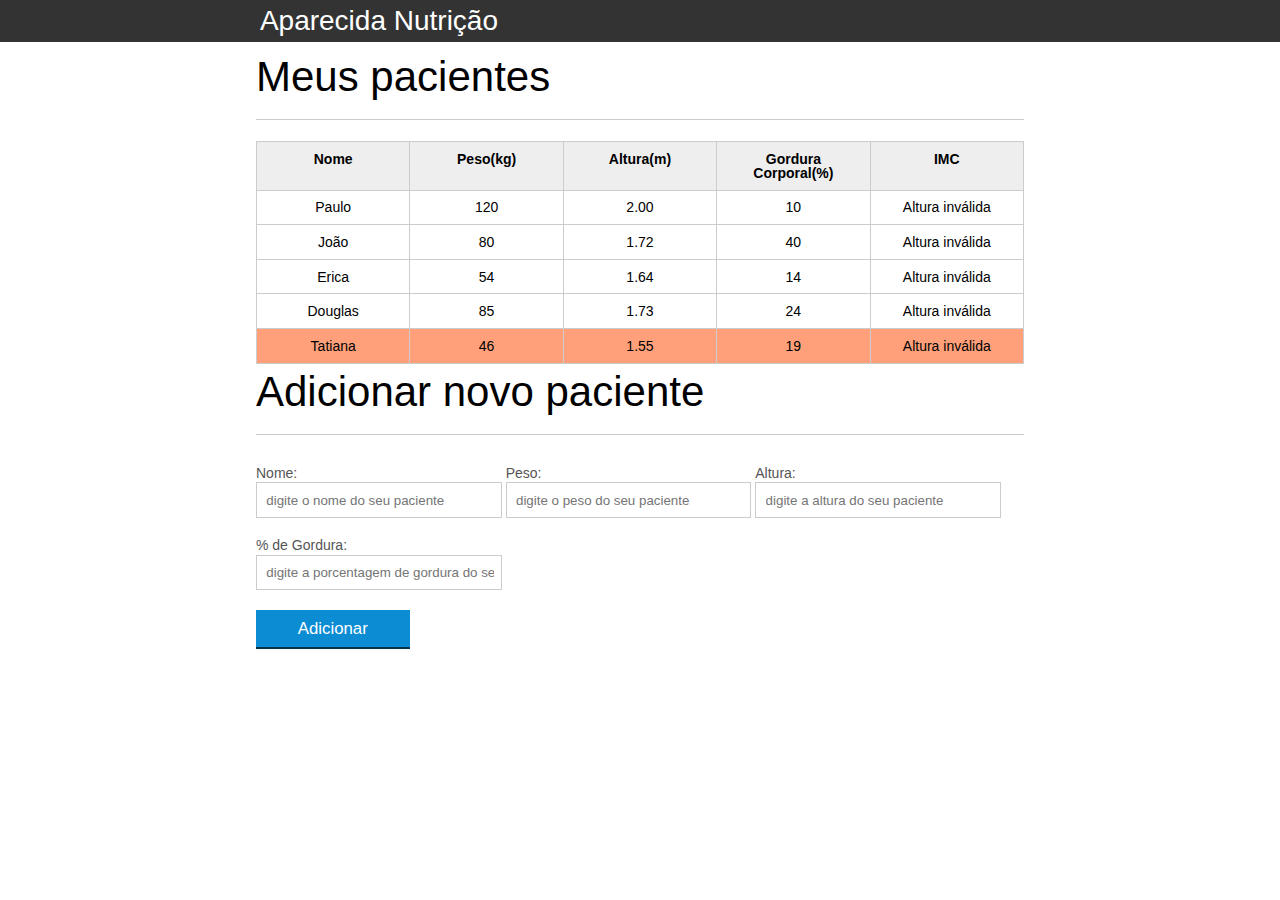
==== js-essencial-um-master/index.html @ 1094335b "Aula 17/08/2019" ====
<!DOCTYPE html>
<html lang="pt-br">

<head>
  <meta charset="UTF-8">
  <title>Aparecida Nutrição</title>
  <link rel="icon" href="favicon.ico" type="image/x-icon">
  <link rel="stylesheet" type="text/css" href="css/reset.css">
  <link rel="stylesheet" type="text/css" href="css/index.css">

</head>

<body>

  <header>
    <div class="container">
      <h1>Aparecida Nutrição</h1>
    </div>
  </header>
  <main>
    <section class="container">
      <h2>Meus pacientes</h2>
      <table>
        <thead>
          <tr>
            <th>Nome</th>
            <th>Peso(kg)</th>
            <th>Altura(m)</th>
            <th>Gordura Corporal(%)</th>
            <th>IMC</th>
          </tr>
        </thead>
        <tbody id="tabela-pacientes">
          <tr class="paciente">
            <td class="info-nome">Paulo</td>
            <td class="info-peso">120</td>
            <td class="info-altura">2.00</td>
            <td class="info-gordura">10</td>
            <td class="info-imc">0</td>
          </tr>
          <tr class="paciente">
            <td class="info-nome">João</td>
            <td class="info-peso">80</td>
            <td class="info-altura">1.72</td>
            <td class="info-gordura">40</td>
            <td class="info-imc">0</td>
          </tr>
          <tr class="paciente">
            <td class="info-nome">Erica</td>
            <td class="info-peso">54</td>
            <td class="info-altura">1.64</td>
            <td class="info-gordura">14</td>
            <td class="info-imc">0</td>
          </tr>
          <tr class="paciente">
            <td class="info-nome">Douglas</td>
            <td class="info-peso">85</td>
            <td class="info-altura">1.73</td>
            <td class="info-gordura">24</td>
            <td class="info-imc">0</td>
          </tr>
          <tr class="paciente">
            <td class="info-nome">Tatiana</td>
            <td class="info-peso">46</td>
            <td class="info-altura">1.55</td>
            <td class="info-gordura">19</td>
            <td class="info-imc">0</td>
          </tr>
        </tbody>
      </table>
    </section>
    <section class="container">
        <h2 id="titulo-form">Adicionar novo paciente</h2>
        <span id="mensagem-erro"></span>
        <form>
            <div class="grupo">
                <label for="nome">Nome:</label>
                <input id="nome" name="nome" type="text" placeholder="digite o nome do seu paciente" class="campo">
            </div>
            <div class="grupo">
                <label for="peso">Peso:</label>
                <input id="peso" name="peso" type="text" placeholder="digite o peso do seu paciente" class="campo campo-medio">
            </div>
            <div class="grupo">
                <label for="altura">Altura:</label>
                <input id="altura" name="altura" type="text" placeholder="digite a altura do seu paciente" class="campo campo-medio">
            </div>
            <div class="grupo">
                <label for="gordura">% de Gordura:</label>
                <input id="gordura" type="text" placeholder="digite a porcentagem de gordura do seu paciente" class="campo campo-medio">
            </div>
    
            <button id="adicionar-paciente">Adicionar</button>
        </form>
    </section>
  </main>
  <script src="js/imc.js"></script>
  <script src="js/form.js"></script>
</body>

</html>
---- js-essencial-um-master/css/index.css ----
*{
	box-sizing: border-box;
 }

body{
	font-family: "Helvetica Neue", "Helvetica", Helvetica, Arial, sans-serif;
	font-size: 14px;
}

header{
	background-color: #333;
	height: 3em;
	color: #FFF;
	margin-bottom: 1em;
}

header h1{
	font-size: 2em;
	display:inline-block;
	vertical-align:	middle;
}
header h2{
	font-size: 2em;
	display:inline-block;
	vertical-align:	middle;
}

header .container:before{
	content: '';
	display:inline-block;
	height: 100%;
	vertical-align:	middle;
}

.container{
	width: 60%;
	height: 100%;
	margin: 0 auto;
}

section{
	margin: 2em 0;
	overflow: hidden;
}

section h2{
	font-size: 3em;
	display: block;
	padding-bottom: .5em;
	border-bottom: 1px solid #ccc;
	margin-bottom: .5em;
}

table{
	width: 100%;
	margin-bottom : .5em;
    table-layout: fixed;

}

td, th {
	padding: .7em;
	margin: 0;
	border: 1px solid #ccc;
	text-align: center;
}

th{
	font-weight: bold;
	background-color: #EEE;
}

label{
	color: #555;
	display: block;
	margin-bottom: .2em;
}

.campo{
	margin: 0;
	padding-bottom: 1em;
	width: 100%;
	border: 1px solid #ccc;
	padding: .7em;
	width: 100%;
}

.campo-medio{
	display: inline-block;
	padding-right: .5em;
}

.grupo{
	width: 32%;
	display: inline-block;
	padding: 10px 0px;
}

button{
	padding: .5em 2em;
	border: 0;
	border-bottom: 2px solid;
	font-size: 1.2em;
	cursor: pointer;
	margin: 0;
	margin-top: -3px;
	color: #fff;
	background-color:#0c8cd3;
	border-color: #04324c;
	width: 20%;
    display: block;
    clear: both;
    margin: 10px 0px;

}

button:active{
  margin-top:0px;
  background-color:#1d82b8;
  border: 0;
  border-top: 2px solid;
  border-color: #04324c;
}

button[disabled=disabled], button:disabled {
    background-color: gray;
	border-color: darkgray;

}

#filtrar-tabela {
  width: 200px;
  height: 35px;
  margin-bottom: 10px;
}

.adicionar-paciente{
    margin-top: 30px;
}

.campo-invalido{
	border: 1px solid red;
}

.linha-erro {
  background-color: lightsalmon;
}

.mensagem-erro {
  color: red;
}

.desaparece {
  opacity: 0;
  transition: 0.5s;
}

.invisivel{
  display: none;
}
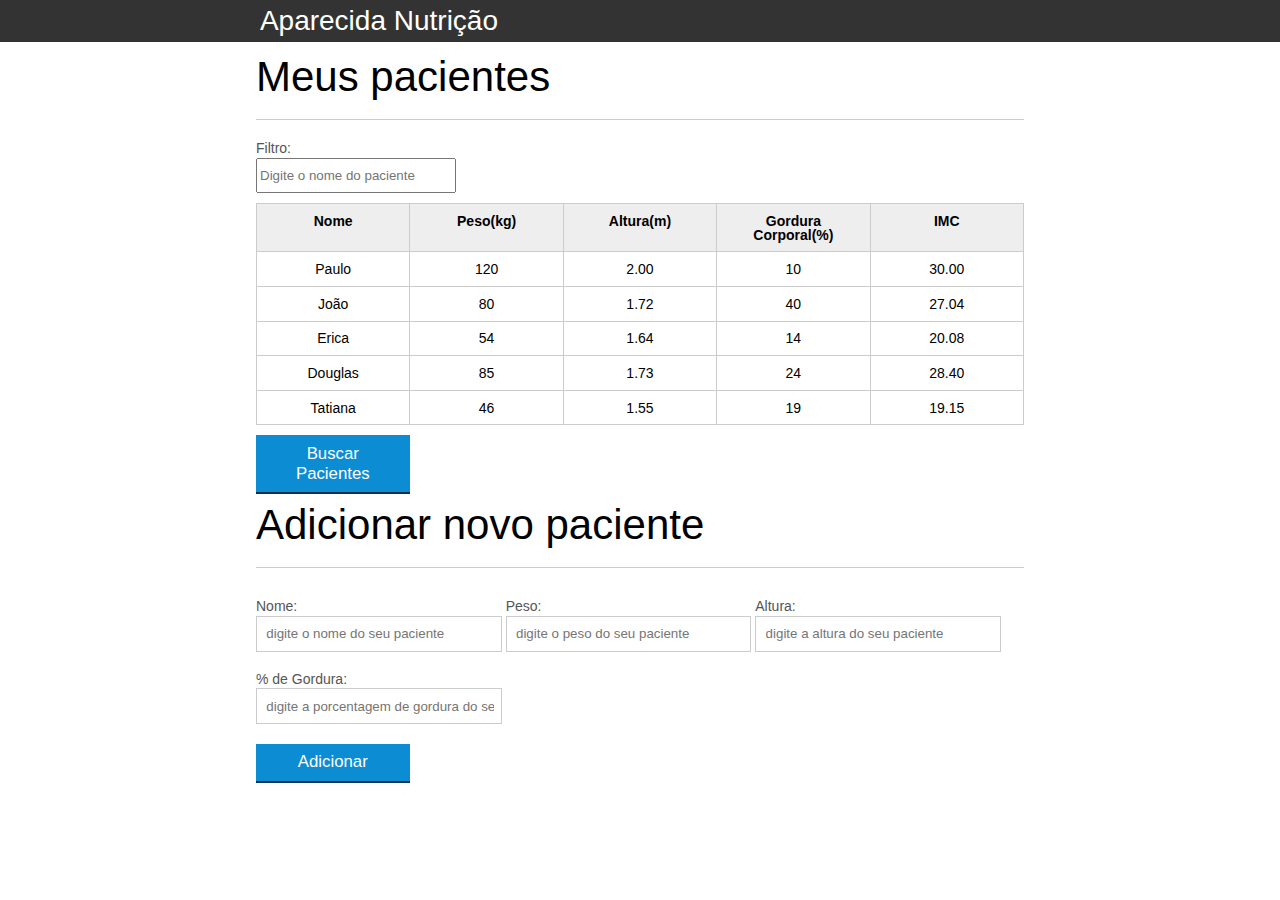
==== commit da9992b7: "Aula JavaScript 24/08/2019" ====
--- a/js-essencial-um-master/index.html
+++ b/js-essencial-um-master/index.html
@@ -20,6 +20,8 @@
   <main>
     <section class="container">
       <h2>Meus pacientes</h2>
+      <label for="filtrar-tabela">Filtro:</label>
+<input type="text" name="filtro" id="filtrar-tabela" placeholder="Digite o nome do paciente">
       <table>
         <thead>
           <tr>
@@ -68,10 +70,11 @@
           </tr>
         </tbody>
       </table>
+      <button id="buscar-pacientes">Buscar Pacientes</button>
     </section>
     <section class="container">
         <h2 id="titulo-form">Adicionar novo paciente</h2>
-        <span id="mensagem-erro"></span>
+        <ul id="mensagem-erro"></ul>
         <form>
             <div class="grupo">
                 <label for="nome">Nome:</label>
@@ -96,6 +99,9 @@
   </main>
   <script src="js/imc.js"></script>
   <script src="js/form.js"></script>
+  <script src="js/remove.js"></script>
+  <script src="js/filtra.js"></script>
+  <script src="js/buscar.js"></script>
 </body>
 
 </html>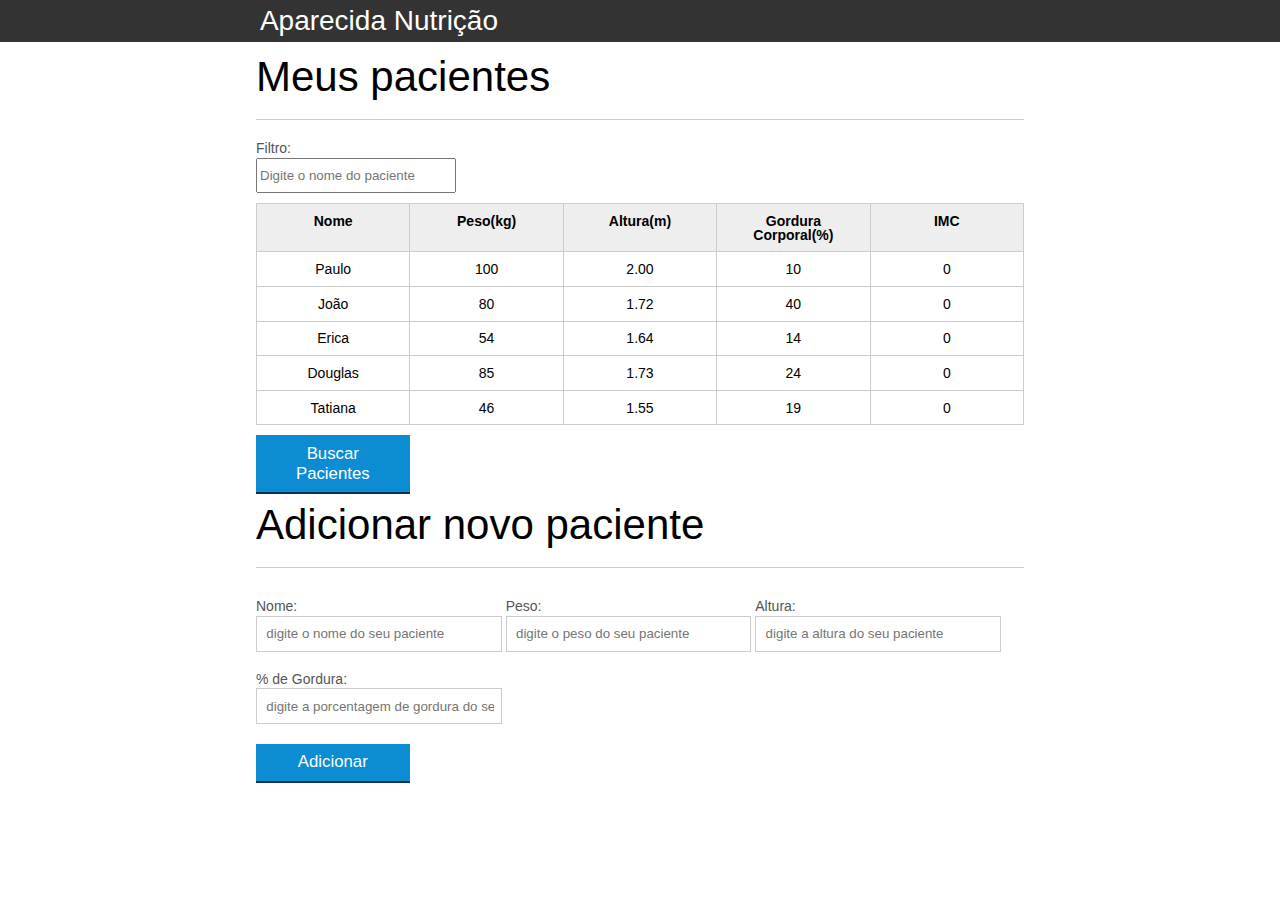
==== commit 71a3c2c3: "Aula 31/08/2019" ====
--- a/js-essencial-um-master/index.html
+++ b/js-essencial-um-master/index.html
@@ -33,41 +33,41 @@
           </tr>
         </thead>
         <tbody id="tabela-pacientes">
-          <tr class="paciente">
-            <td class="info-nome">Paulo</td>
-            <td class="info-peso">120</td>
-            <td class="info-altura">2.00</td>
-            <td class="info-gordura">10</td>
-            <td class="info-imc">0</td>
-          </tr>
-          <tr class="paciente">
-            <td class="info-nome">João</td>
-            <td class="info-peso">80</td>
-            <td class="info-altura">1.72</td>
-            <td class="info-gordura">40</td>
-            <td class="info-imc">0</td>
-          </tr>
-          <tr class="paciente">
-            <td class="info-nome">Erica</td>
-            <td class="info-peso">54</td>
-            <td class="info-altura">1.64</td>
-            <td class="info-gordura">14</td>
-            <td class="info-imc">0</td>
-          </tr>
-          <tr class="paciente">
-            <td class="info-nome">Douglas</td>
-            <td class="info-peso">85</td>
-            <td class="info-altura">1.73</td>
-            <td class="info-gordura">24</td>
-            <td class="info-imc">0</td>
-          </tr>
-          <tr class="paciente">
-            <td class="info-nome">Tatiana</td>
-            <td class="info-peso">46</td>
-            <td class="info-altura">1.55</td>
-            <td class="info-gordura">19</td>
-            <td class="info-imc">0</td>
-          </tr>
+            <tr class="paciente">
+                <td class="info-nome">Paulo</td>
+                <td class="info-peso">100</td>
+                <td class="info-altura">2.00</td>
+                <td class="info-gordura">10</td>
+                <td class="info-imc">0</td>
+              </tr>
+              <tr class="paciente">
+                <td class="info-nome">João</td>
+                <td class="info-peso">80</td>
+                <td class="info-altura">1.72</td>
+                <td class="info-gordura">40</td>
+                <td class="info-imc">0</td>
+              </tr>
+              <tr class="paciente">
+                <td class="info-nome">Erica</td>
+                <td class="info-peso">54</td>
+                <td class="info-altura">1.64</td>
+                <td class="info-gordura">14</td>
+                <td class="info-imc">0</td>
+              </tr>
+              <tr class="paciente">
+                <td class="info-nome">Douglas</td>
+                <td class="info-peso">85</td>
+                <td class="info-altura">1.73</td>
+                <td class="info-gordura">24</td>
+                <td class="info-imc">0</td>
+              </tr>
+              <tr class="paciente">
+                  <td class="info-nome">Tatiana</td>
+                  <td class="info-peso">46</td>
+                  <td class="info-altura">1.55</td>
+                  <td class="info-gordura">19</td>
+                  <td class="info-imc">0</td>
+                </tr>
         </tbody>
       </table>
       <button id="buscar-pacientes">Buscar Pacientes</button>
@@ -75,7 +75,7 @@
     <section class="container">
         <h2 id="titulo-form">Adicionar novo paciente</h2>
         <ul id="mensagem-erro"></ul>
-        <form>
+        <form id="novo-paciente">
             <div class="grupo">
                 <label for="nome">Nome:</label>
                 <input id="nome" name="nome" type="text" placeholder="digite o nome do seu paciente" class="campo">
@@ -97,11 +97,7 @@
         </form>
     </section>
   </main>
-  <script src="js/imc.js"></script>
-  <script src="js/form.js"></script>
-  <script src="js/remove.js"></script>
-  <script src="js/filtra.js"></script>
-  <script src="js/buscar.js"></script>
+<script src="js/app.js"></script>
 </body>
 
 </html>